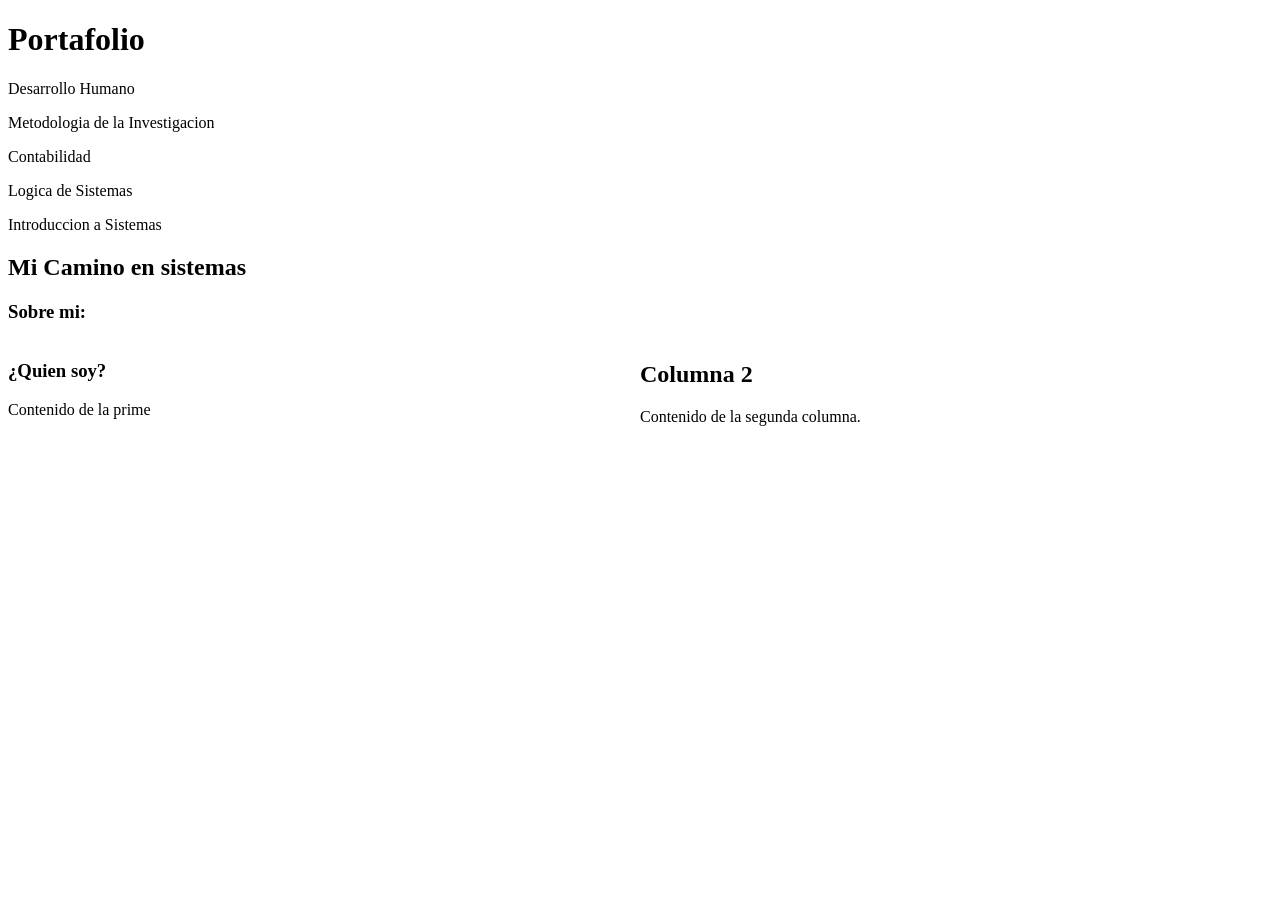
==== Index.html @ 113ca615 "ACTUALIZACION1" ====
<!DOCTYPE html>
<html lang="en">
<head>
    <meta charset="UTF-8">
    <meta name="viewport" content="width=device-width, initial-scale=1.0">
    <title>Pagina Principal</title>
    <link rel="stylesheet" href="">
</head>
<body>
    <main>
        <h1>Portafolio</h1>
        <div class="Clase1">
        <p><a href="DesarrolloHumano.html"></a>Desarrollo Humano</p>
        <p><a href="Metodologia.html"></a>Metodologia de la Investigacion</p>
        <p><a href="Contabilidad.html"></a>Contabilidad</p>
        <p><a href="LogicaSistemas.html"></a>Logica de Sistemas</p>
        <p><a href="Introduccion.html"></a>Introduccion a Sistemas</p>
        </div>

        <div class="Clase2">
            <h2>Mi Camino en sistemas</h2>
            <p><h3>Sobre mi:</h3></p>
        </div>

        <div style="display: flex;">

        <div style="width: 50%;">
            <h3>¿Quien soy?</h3>
            <p>Contenido de la prime</p>
         </div>

         <div style="width: 50%;">
            <h2>Columna 2</h2>
            <p>Contenido de la segunda columna.</p>
         </div>

        </div>




    </main>
</body>
</html>
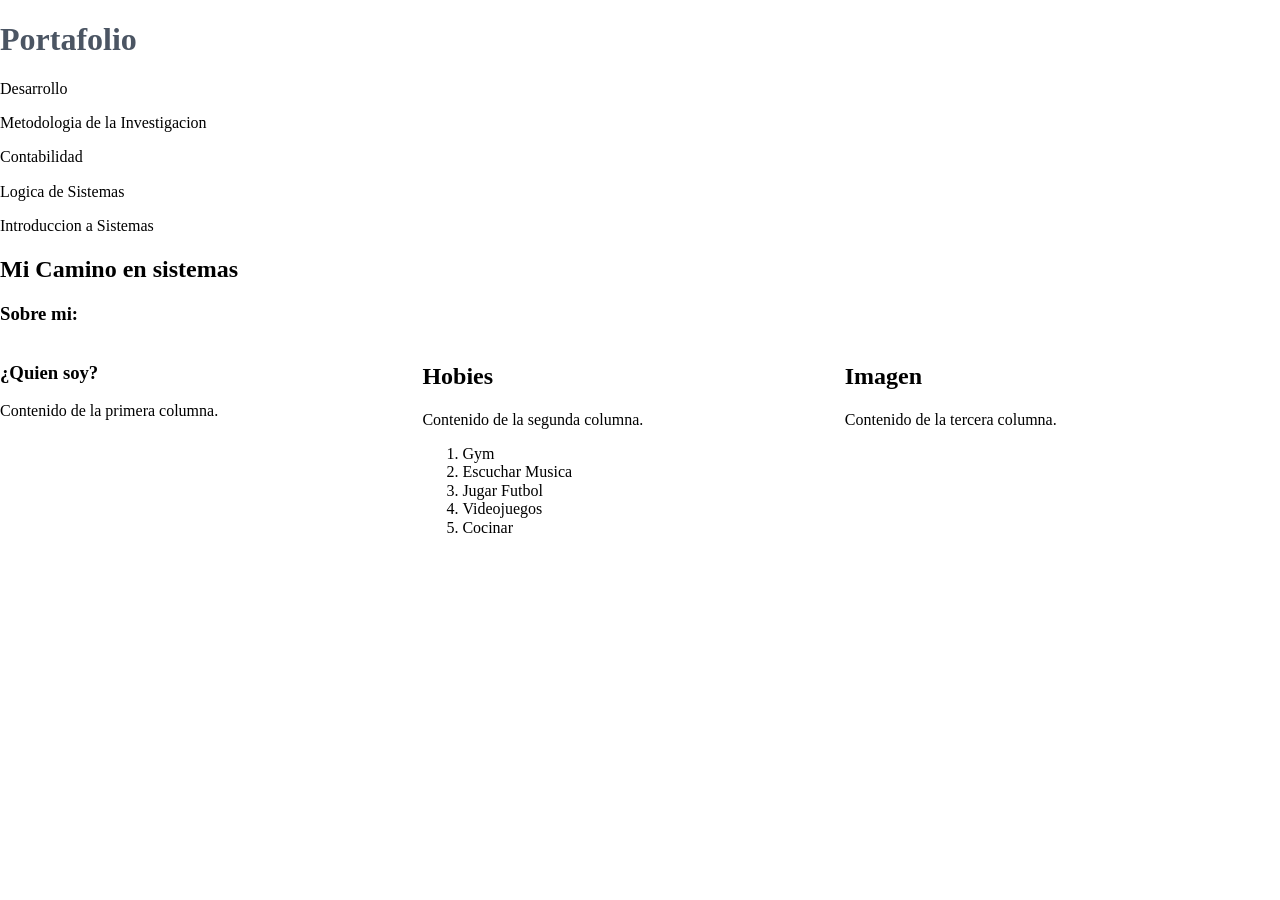
==== commit 249e7fec: "ACTUALIZACION 1.1" ====
--- a/Index.html
+++ b/Index.html
@@ -4,17 +4,18 @@
     <meta charset="UTF-8">
     <meta name="viewport" content="width=device-width, initial-scale=1.0">
     <title>Pagina Principal</title>
-    <link rel="stylesheet" href="">
+    <link rel="stylesheet" href="/normalize.css">
+    <link rel="stylesheet" href="/IndexCSS.css">
 </head>
 <body>
     <main>
         <h1>Portafolio</h1>
         <div class="Clase1">
-        <p><a href="DesarrolloHumano.html"></a>Desarrollo Humano</p>
-        <p><a href="Metodologia.html"></a>Metodologia de la Investigacion</p>
-        <p><a href="Contabilidad.html"></a>Contabilidad</p>
-        <p><a href="LogicaSistemas.html"></a>Logica de Sistemas</p>
-        <p><a href="Introduccion.html"></a>Introduccion a Sistemas</p>
+        <p><a href="/DesarrolloHumano.html"></a>Desarrollo</p>
+        <p><a href="/Metodologia.html"></a>Metodologia de la Investigacion</p>
+        <p><a href="/Contabilidad.html"></a>Contabilidad</p>
+        <p><a href="/LogicaSistemas.html"></a>Logica de Sistemas</p>
+        <p><a href="/Introduccion.html"></a>Introduccion a Sistemas</p>
         </div>
 
         <div class="Clase2">
@@ -22,18 +23,35 @@
             <p><h3>Sobre mi:</h3></p>
         </div>
 
-        <div style="display: flex;">
 
-        <div style="width: 50%;">
-            <h3>¿Quien soy?</h3>
-            <p>Contenido de la prime</p>
-         </div>
+    <div style="display: flex;">
 
-         <div style="width: 50%;">
-            <h2>Columna 2</h2>
-            <p>Contenido de la segunda columna.</p>
-         </div>
+    <div style="width: 33%;">
+        <h3>¿Quien soy?</h3>
+        <p>Contenido de la primera columna.</p>
+    </div>
 
+    <div style="width: 33%;">
+        <h2>Hobies</h2>
+        <p>Contenido de la segunda columna.</p>
+        <ol>
+            <li>Gym</li>
+            <li>Escuchar Musica</li>
+            <li>Jugar Futbol</li>
+            <li>Videojuegos</li>
+            <li>Cocinar</li>
+
+        </ol>
+    </div>
+
+        <div style="width: 34%;">
+        <h2>Imagen</h2>
+        <p>Contenido de la tercera columna.</p>
+    </div>
+
+</div>
+
+</table>
         </div>
 
 
--- a/IndexCSS.css
+++ b/IndexCSS.css
@@ -0,0 +1,8 @@
+title{
+
+}
+h1{
+    color: #4B5563;
+    
+}
+
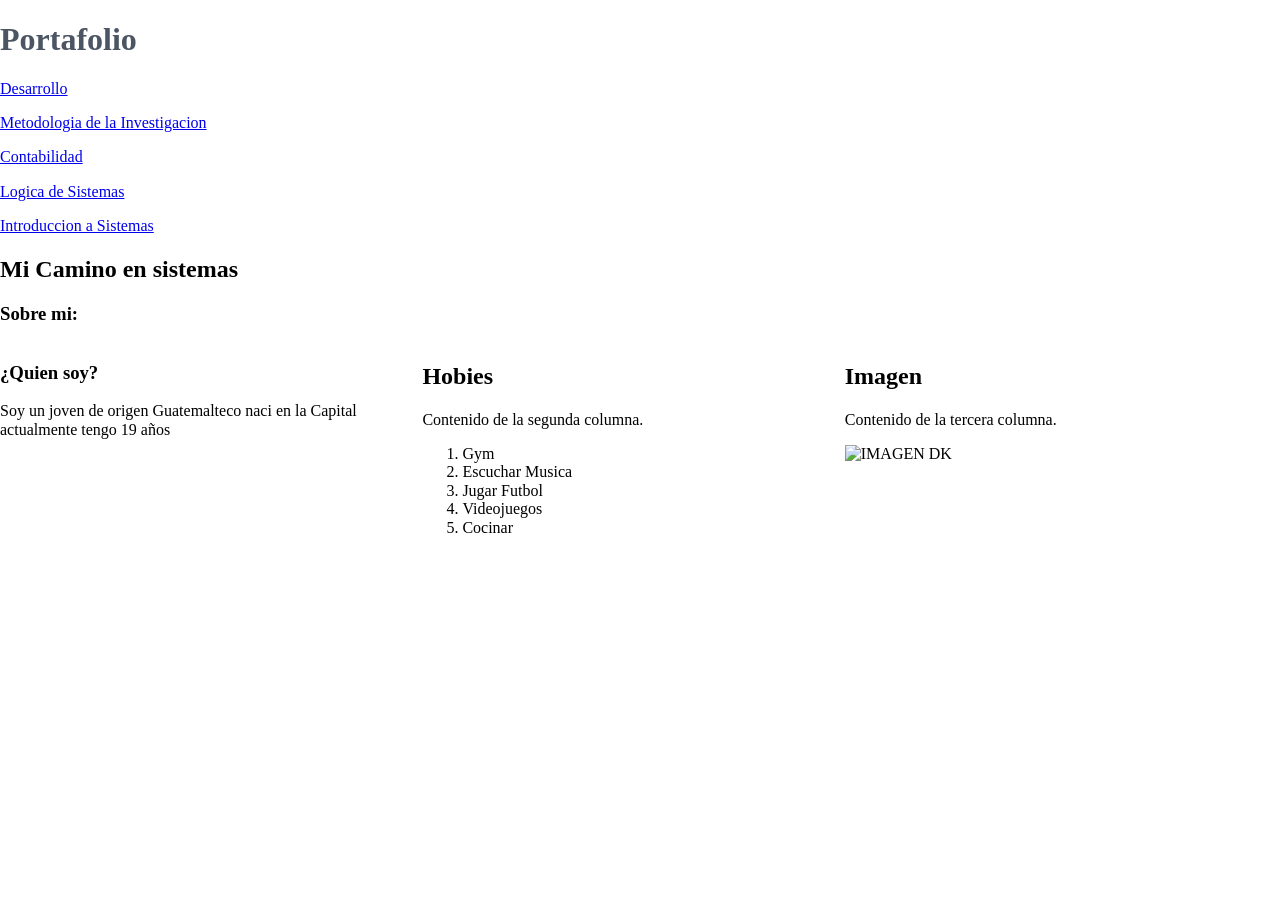
==== commit 195acc73: "Update Index.html" ====
--- a/Index.html
+++ b/Index.html
@@ -11,12 +11,13 @@
     <main>
         <h1>Portafolio</h1>
         <div class="Clase1">
-        <p><a href="/DesarrolloHumano.html"></a>Desarrollo</p>
-        <p><a href="/Metodologia.html"></a>Metodologia de la Investigacion</p>
-        <p><a href="/Contabilidad.html"></a>Contabilidad</p>
-        <p><a href="/LogicaSistemas.html"></a>Logica de Sistemas</p>
-        <p><a href="/Introduccion.html"></a>Introduccion a Sistemas</p>
+        <p><a href="/DesarrolloHumano.html">Desarrollo</a></p>
+        <p><a href="/Metodologia.html">Metodologia de la Investigacion</a></p>
+        <p><a href="/Contabilidad.html">Contabilidad</a></p>
+        <p><a href="/LogicaSistemas.html">Logica de Sistemas</a></p>
+        <p><a href="/Introduccion.html">Introduccion a Sistemas</a></p>
         </div>
+     
 
         <div class="Clase2">
             <h2>Mi Camino en sistemas</h2>
@@ -28,7 +29,7 @@
 
     <div style="width: 33%;">
         <h3>¿Quien soy?</h3>
-        <p>Contenido de la primera columna.</p>
+        <p>Soy un joven de origen Guatemalteco naci en la Capital actualmente tengo 19 años</p>
     </div>
 
     <div style="width: 33%;">
@@ -40,13 +41,15 @@
             <li>Jugar Futbol</li>
             <li>Videojuegos</li>
             <li>Cocinar</li>
+            
+        </ol>
 
-        </ol>
     </div>
 
         <div style="width: 34%;">
         <h2>Imagen</h2>
         <p>Contenido de la tercera columna.</p>
+        <img src="IMAGENES/DKIMG.jpg" alt="IMAGEN DK" height="150" width="100">
     </div>
 
 </div>
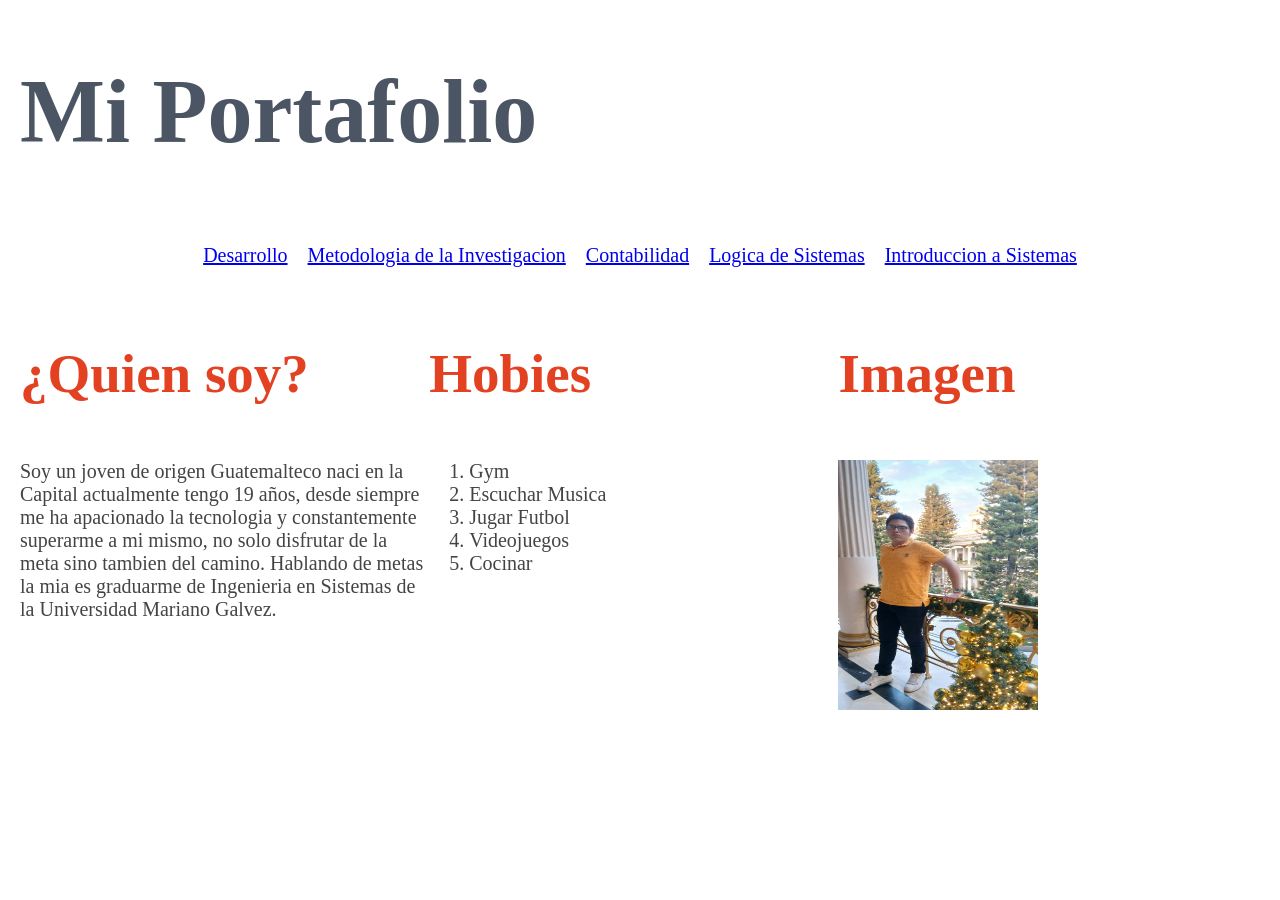
==== commit 7601e090: "ACTUALIZACION 1.3" ====
--- a/Index.html
+++ b/Index.html
@@ -9,7 +9,7 @@
 </head>
 <body>
     <main>
-        <h1>Portafolio</h1>
+        <h1> Mi Portafolio</h1>
         <div class="Clase1">
         <p><a href="/DesarrolloHumano.html">Desarrollo</a></p>
         <p><a href="/Metodologia.html">Metodologia de la Investigacion</a></p>
@@ -17,39 +17,35 @@
         <p><a href="/LogicaSistemas.html">Logica de Sistemas</a></p>
         <p><a href="/Introduccion.html">Introduccion a Sistemas</a></p>
         </div>
-     
-
-        <div class="Clase2">
-            <h2>Mi Camino en sistemas</h2>
-            <p><h3>Sobre mi:</h3></p>
-        </div>
 
 
     <div style="display: flex;">
 
     <div style="width: 33%;">
         <h3>¿Quien soy?</h3>
-        <p>Soy un joven de origen Guatemalteco naci en la Capital actualmente tengo 19 años</p>
+        <p>Soy un joven de origen Guatemalteco naci en la Capital actualmente tengo 19 años, desde siempre 
+            me ha apacionado la tecnologia y constantemente superarme a mi mismo, no solo disfrutar de la 
+            meta sino tambien del camino. Hablando de metas la mia es graduarme de Ingenieria en Sistemas 
+            de la Universidad Mariano Galvez.
+        </p>
     </div>
 
     <div style="width: 33%;">
-        <h2>Hobies</h2>
-        <p>Contenido de la segunda columna.</p>
+        <h3>Hobies</h3>
         <ol>
             <li>Gym</li>
             <li>Escuchar Musica</li>
             <li>Jugar Futbol</li>
             <li>Videojuegos</li>
             <li>Cocinar</li>
-            
+
         </ol>
 
     </div>
 
         <div style="width: 34%;">
-        <h2>Imagen</h2>
-        <p>Contenido de la tercera columna.</p>
-        <img src="IMAGENES/DKIMG.jpg" alt="IMAGEN DK" height="150" width="100">
+        <h3>Imagen</h3>
+        <img src="IMG/IMAGEN DK.jpg" alt="IMAGEN DK" height="250" width="200">
     </div>
 
 </div>
--- a/IndexCSS.css
+++ b/IndexCSS.css
@@ -1,8 +1,47 @@
 title{
 
 }
+body{
+    padding: 0 20px;
+    color: #F5F5F5;
+}
 h1{
     color: #4B5563;
+    font-size: 90px ;
+    font-family: 'Times New Roman', Times, serif;
+
+}
+p{
+    color:#444444;
+    font-family: 'Times New Roman', Times, serif;
+    font-size: 20px;
     
 }
+h3{
+    color: rgb(227, 66, 34);
+    font-size: 55px;
+    font-family: 'Times New Roman', Times, serif;
 
+}
+h2{
+    color: rgb(227, 66, 34);
+    font-size: 65px;
+    font-family: 'Times New Roman', Times, serif;
+
+}
+
+.Clase1{
+     display: flex;
+    gap: 20px;
+    justify-content: center;
+ 
+}
+
+li{
+    color:#444444;
+    font-size: 20px;
+    
+
+
+}
+
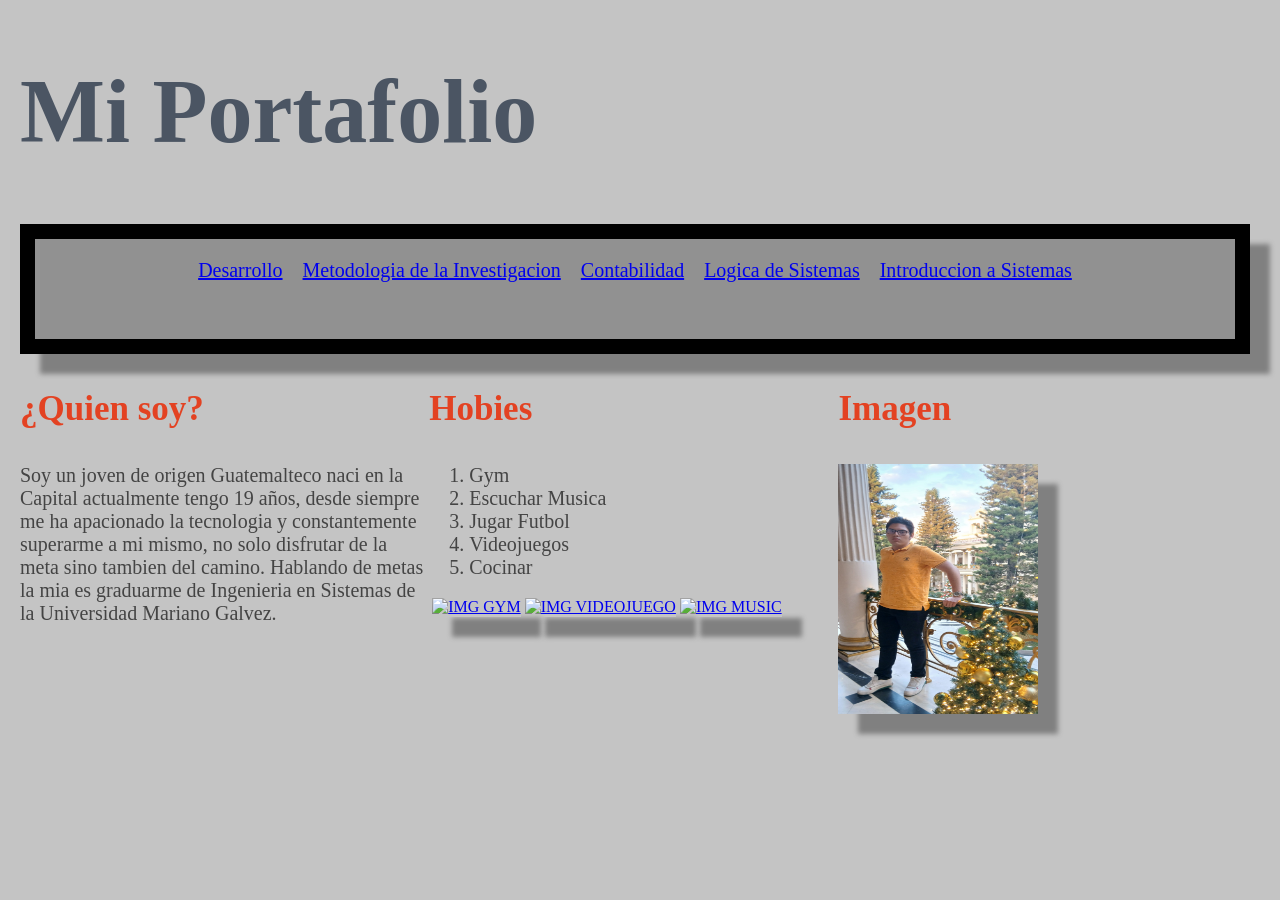
==== commit 4b6fbe99: "ACTUALIZACION 1.4" ====
--- a/Index.html
+++ b/Index.html
@@ -11,13 +11,19 @@
     <main>
         <h1> Mi Portafolio</h1>
         <div class="Clase1">
+
+        </div>
+          
+        <div class="caja0">
+            
         <p><a href="/DesarrolloHumano.html">Desarrollo</a></p>
         <p><a href="/Metodologia.html">Metodologia de la Investigacion</a></p>
         <p><a href="/Contabilidad.html">Contabilidad</a></p>
         <p><a href="/LogicaSistemas.html">Logica de Sistemas</a></p>
         <p><a href="/Introduccion.html">Introduccion a Sistemas</a></p>
+            
         </div>
-
+    </div>
 
     <div style="display: flex;">
 
@@ -41,6 +47,14 @@
 
         </ol>
 
+        <table>
+            <tr>
+                <td><a href="https://www.fcbarcelona.com/en/"><img src="https://tse3.mm.bing.net/th/id/OIP.niMT7bkQ6Z0tca2bmk_mJgHaHa?r=0&cb=thfc1&rs=1&pid=ImgDetMain&o=7&rm=3" alt="IMG GYM" width="50" height="50"></a></td>
+                <td><a href="https://www.xbox.com/es-MX"><img src="https://static.vecteezy.com/system/resources/previews/017/744/677/original/video-game-icon-png.png" alt="IMG VIDEOJUEGO" width="50" height="50"></a></td>
+                <td><a href="https://music.youtube.com/watch?v=16GpicX09gk"><img src="https://i.pinimg.com/originals/71/4e/38/714e38b87cbb11369b03f78af58d7763.png" alt="IMG MUSIC" width="50" height="50"></a></td>
+            </tr>
+        </table>
+
     </div>
 
         <div style="width: 34%;">
--- a/IndexCSS.css
+++ b/IndexCSS.css
@@ -1,15 +1,35 @@
 title{
 
 }
+
 body{
     padding: 0 20px;
-    color: #F5F5F5;
+        background-color: rgb(196, 196, 196);
 }
 h1{
     color: #4B5563;
     font-size: 90px ;
     font-family: 'Times New Roman', Times, serif;
 
+}
+.contenedor0{
+    height: 100px;
+    width: 1200px;
+    background-color: lightgreen;
+    margin: 40px;
+    
+
+}
+.caja0{
+    height: 100px;
+    width: 1200px;
+    background-color: #919191;
+    border: 15px solid black;
+    display: flex;
+    gap: 20px;
+    justify-content: center;
+       box-shadow: 20px 20px 5px gray;
+ 
 }
 p{
     color:#444444;
@@ -19,14 +39,16 @@
 }
 h3{
     color: rgb(227, 66, 34);
-    font-size: 55px;
+    font-size: 35px;
     font-family: 'Times New Roman', Times, serif;
+ 
 
 }
 h2{
     color: rgb(227, 66, 34);
-    font-size: 65px;
+    font-size: 50px;
     font-family: 'Times New Roman', Times, serif;
+
 
 }
 
@@ -40,8 +62,11 @@
 li{
     color:#444444;
     font-size: 20px;
-    
 
 
 }
 
+img{
+       box-shadow: 20px 20px 5px gray;
+}
+
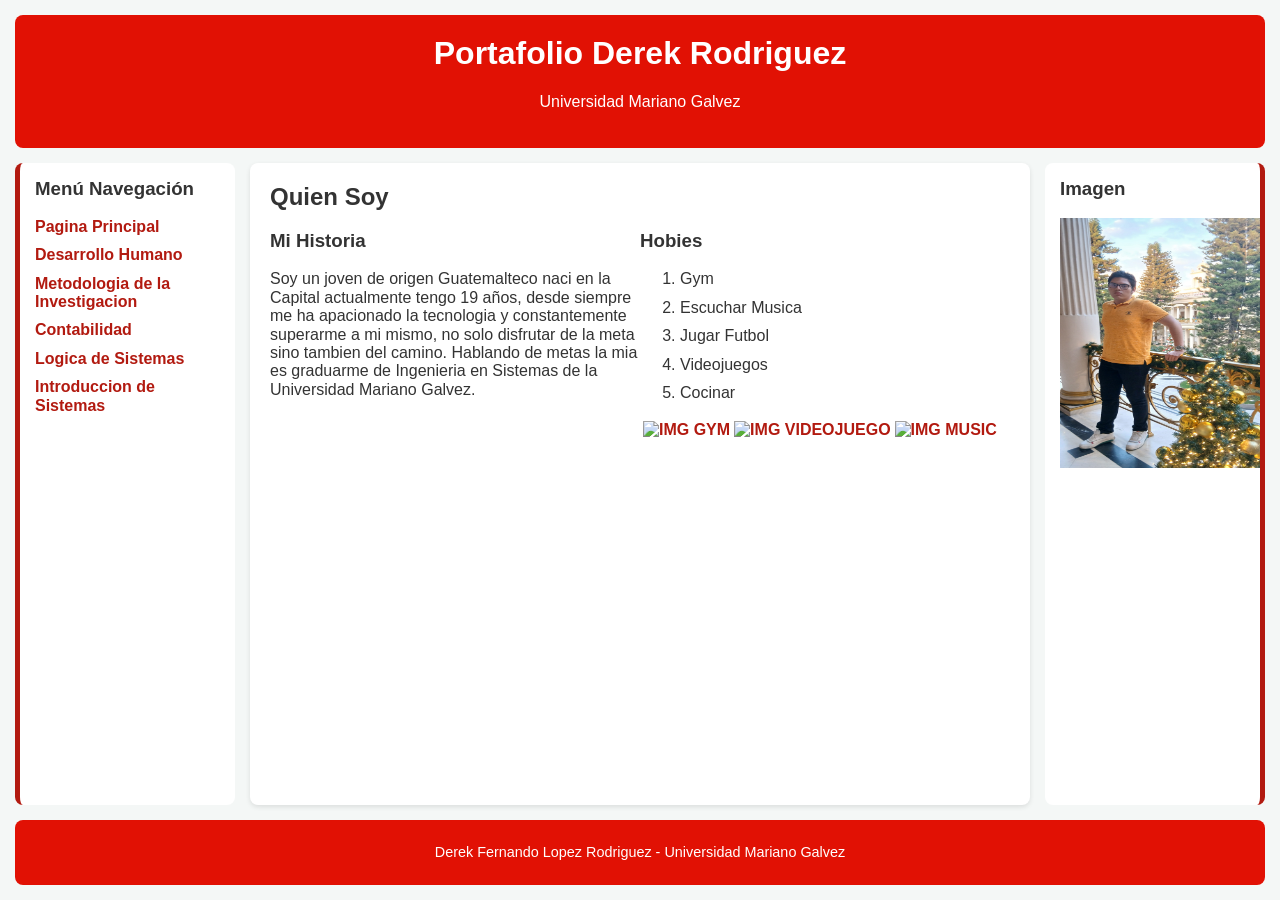
==== commit c5a71110: "UPTADE1.4.1" ====
--- a/Index.html
+++ b/Index.html
@@ -4,31 +4,36 @@
     <meta charset="UTF-8">
     <meta name="viewport" content="width=device-width, initial-scale=1.0">
     <title>Pagina Principal</title>
+  
     <link rel="stylesheet" href="/normalize.css">
-    <link rel="stylesheet" href="/IndexCSS.css">
+    <link rel="stylesheet" href="style.css">
 </head>
 <body>
-    <main>
-        <h1> Mi Portafolio</h1>
-        <div class="Clase1">
+    <div class="container">
+        <header class="header">
+            <h1>Portafolio Derek Rodriguez</h1>
+            <p>Universidad Mariano Galvez</p>
+        </header>
 
-        </div>
-          
-        <div class="caja0">
-            
-        <p><a href="/DesarrolloHumano.html">Desarrollo</a></p>
-        <p><a href="/Metodologia.html">Metodologia de la Investigacion</a></p>
-        <p><a href="/Contabilidad.html">Contabilidad</a></p>
-        <p><a href="/LogicaSistemas.html">Logica de Sistemas</a></p>
-        <p><a href="/Introduccion.html">Introduccion a Sistemas</a></p>
-            
-        </div>
-    </div>
+        <aside class="sidebar-left">
+            <h3>Menú Navegación</h3>
+            <ul>
+                <li><a href="index.html">Pagina Principal</a></li>
+                <li><a href="DesarrolloHumano.html">Desarrollo Humano  </a></li>
+                <li><a href="/Metodologia.html">Metodologia de la Investigacion</a></li>
+                <li><a href="/Contabilidad.html">Contabilidad</a></li>
+                <li><a href="/LogicaSistemas.html">Logica de Sistemas</a></li>
+                <li><a href="/Introduccion.html">Introduccion de Sistemas</a></li>
+            </ul>
+        </aside>
 
-    <div style="display: flex;">
+        <main class="content">
+            <h2>Quien Soy</h2>
 
-    <div style="width: 33%;">
-        <h3>¿Quien soy?</h3>
+            <div style="display: flex;">
+
+    <div style="width: 50%;">
+        <h3>Mi Historia</h3>
         <p>Soy un joven de origen Guatemalteco naci en la Capital actualmente tengo 19 años, desde siempre 
             me ha apacionado la tecnologia y constantemente superarme a mi mismo, no solo disfrutar de la 
             meta sino tambien del camino. Hablando de metas la mia es graduarme de Ingenieria en Sistemas 
@@ -36,7 +41,7 @@
         </p>
     </div>
 
-    <div style="width: 33%;">
+    <div style="width: 50%;">
         <h3>Hobies</h3>
         <ol>
             <li>Gym</li>
@@ -55,21 +60,16 @@
             </tr>
         </table>
 
-    </div>
+        </main>
 
-        <div style="width: 34%;">
+        <aside class="sidebar-right">
         <h3>Imagen</h3>
         <img src="IMG/IMAGEN DK.jpg" alt="IMAGEN DK" height="250" width="200">
-    </div>
+        </aside>
 
-</div>
+        <footer class="footer">
+            <p>Derek Fernando Lopez Rodriguez - Universidad Mariano Galvez</p>
+        </footer>
 
-</table>
-        </div>
-
-
-
-
-    </main>
 </body>
 </html>
--- a/style.css
+++ b/style.css
@@ -0,0 +1,53 @@
+body {
+    font-family: 'Segoe UI', Tahoma, Geneva, Verdana, sans-serif;
+    margin: 0;
+    background-color: #f4f7f6;
+    color: #333;
+}
+
+/* Configuración de CSS GRID */
+.container {
+    display: grid;
+    min-height: 100vh;
+    /* Definición de 3 columnas: Lado (200px), Centro (Flexible), Lado (200px) */
+    grid-template-columns: 220px 1fr 220px;
+    /* Definición de filas: Auto para header, Flexible para contenido, Auto para footer */
+    grid-template-rows: auto 1fr auto;
+    
+    /* Asignación de áreas */
+    grid-template-areas: 
+        "header header header"
+        "left content right"
+        "footer footer footer";
+    
+    gap: 15px;
+    padding: 15px;
+    box-sizing: border-box;
+}
+
+/* Asignación de elementos a las áreas definidas */
+.header { grid-area: header; background-color: #E11104; color: white; padding: 20px; text-align: center; border-radius: 8px; }
+.sidebar-left { grid-area: left; background-color: #ffffff; padding: 15px; border-radius: 8px; border-left: 5px solid #B21A10; }
+.content { grid-area: content; background-color: #ffffff; padding: 20px; border-radius: 8px; box-shadow: 0 2px 5px rgba(0,0,0,0.1); }
+.sidebar-right { grid-area: right; background-color: #ffffff; padding: 15px; border-radius: 8px; border-right: 5px solid #B21A10; }
+.footer { grid-area: footer; background-color: #E11104; color: white; padding: 10px; text-align: center; border-radius: 8px; font-size: 0.9em; }
+
+/* Estilos de adorno profesional */
+h1, h2, h3 { margin-top: 0; }
+ul { list-style: none; padding: 0; }
+li { margin-bottom: 10px; }
+a { text-decoration: none; color: #B21A10; font-weight: bold; }
+.card { background: #ecf0f1; padding: 15px; margin-bottom: 10px; border-radius: 4px; }
+
+/* Responsive básico */
+@media (max-width: 800px) {
+    .container {
+        grid-template-columns: 1fr;
+        grid-template-areas: 
+            "header"
+            "content"
+            "left"
+            "right"
+            "footer";
+    }
+}
